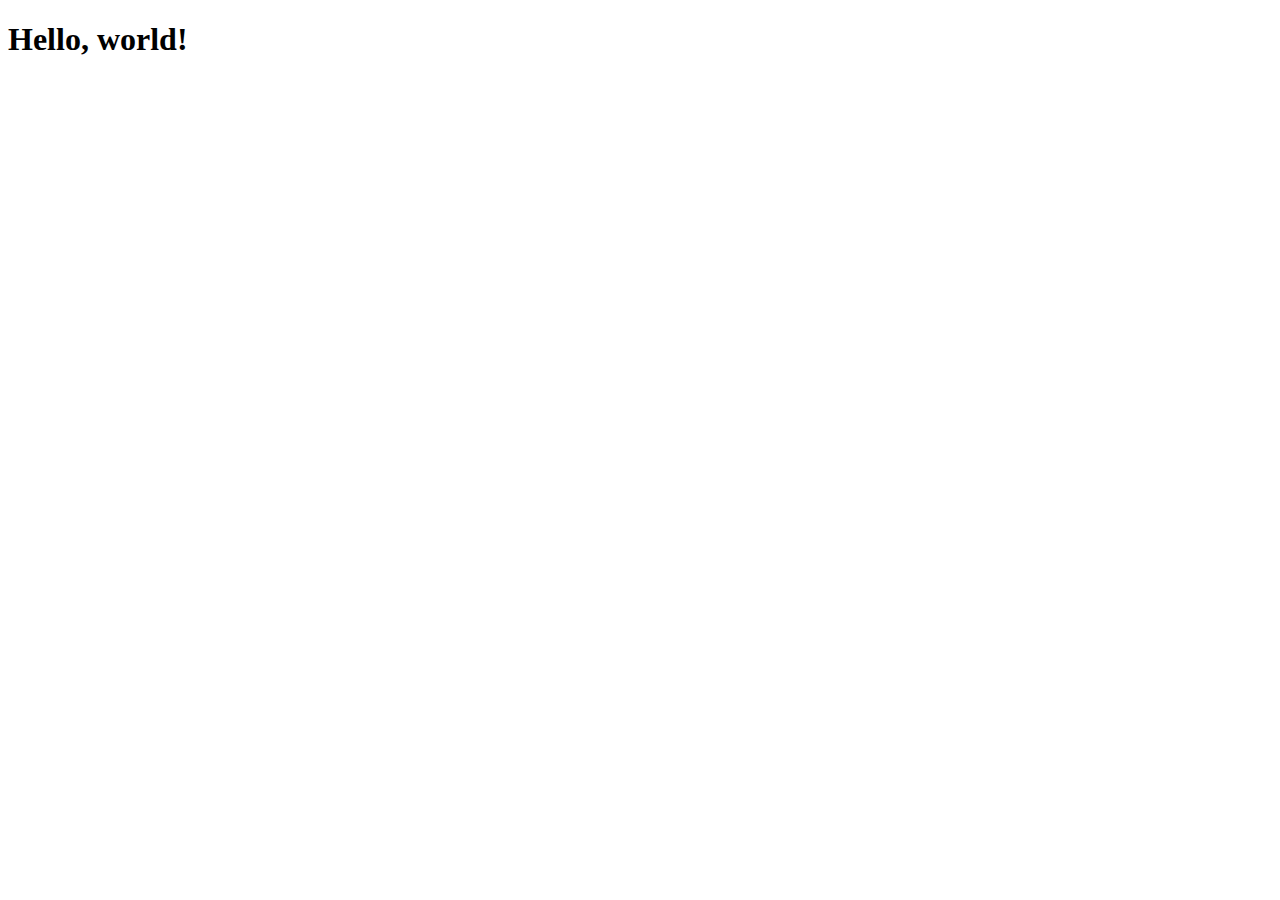
==== index.html @ 631a51d3 "Initialization" ====
<!DOCTYPE html>
<html lang="en">
  <head>
    <!-- Required meta tags -->
    <meta charset="utf-8" />
    <meta name="viewport" content="width=device-width, initial-scale=1" />

    <!-- Bootstrap CSS -->
    <link
      href="https://cdn.jsdelivr.net/npm/bootstrap@5.0.2/dist/css/bootstrap.min.css"
      rel="stylesheet"
      integrity="sha384-EVSTQN3/azprG1Anm3QDgpJLIm9Nao0Yz1ztcQTwFspd3yD65VohhpuuCOmLASjC"
      crossorigin="anonymous"
    />

    <title>Hello, world!</title>
  </head>
  <body>
    <h1>Hello, world!</h1>

    <!--Bootstrap Scripts-->
    <script
      src="https://cdn.jsdelivr.net/npm/bootstrap@5.0.2/dist/js/bootstrap.bundle.min.js"
      integrity="sha384-MrcW6ZMFYlzcLA8Nl+NtUVF0sA7MsXsP1UyJoMp4YLEuNSfAP+JcXn/tWtIaxVXM"
      crossorigin="anonymous"
    ></script>
  </body>
</html>
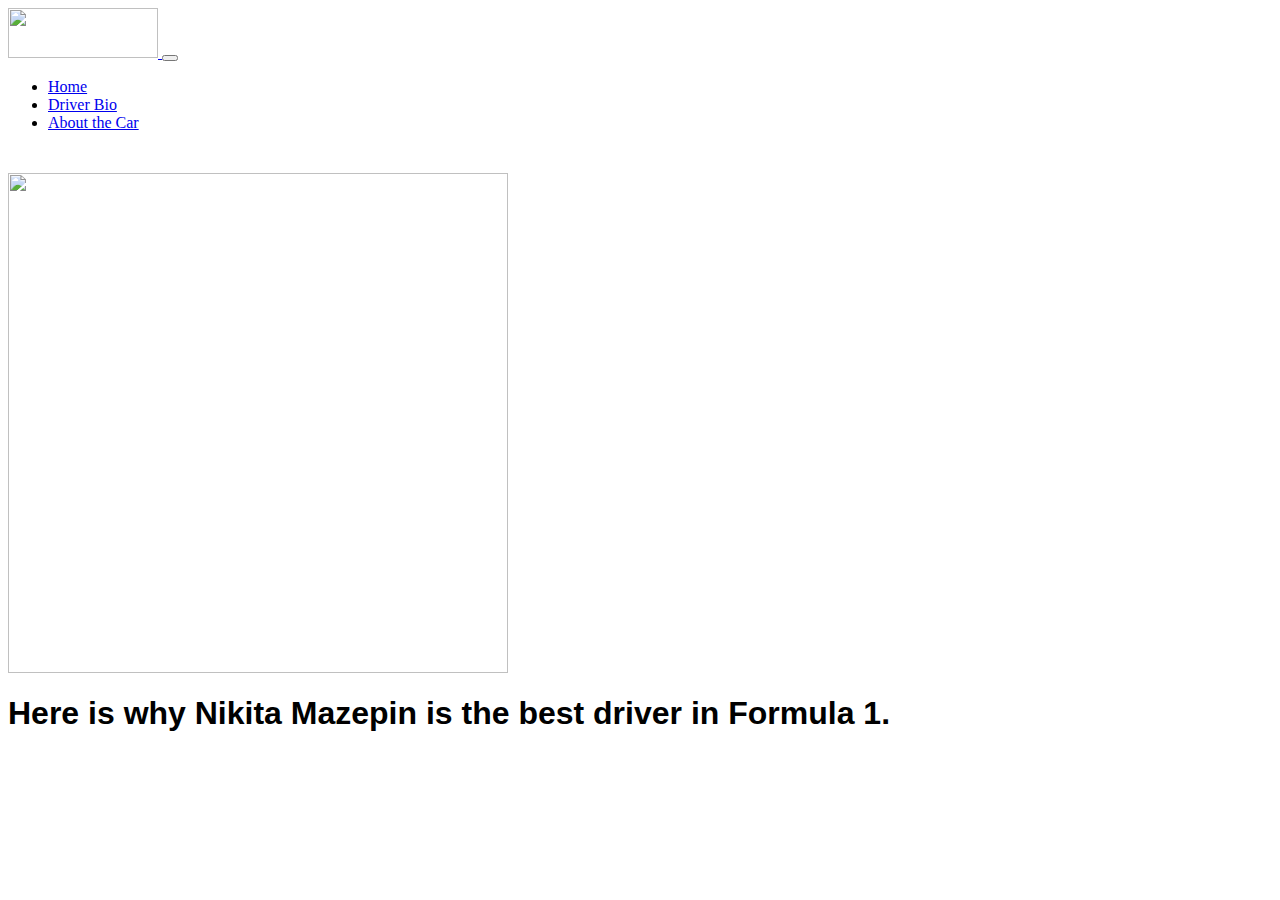
==== commit 7a66d019: "Added stuff" ====
--- a/index.html
+++ b/index.html
@@ -12,11 +12,59 @@
       integrity="sha384-EVSTQN3/azprG1Anm3QDgpJLIm9Nao0Yz1ztcQTwFspd3yD65VohhpuuCOmLASjC"
       crossorigin="anonymous"
     />
+    <link href="stylesheet.css" rel="stylesheet" />
 
     <title>Hello, world!</title>
   </head>
   <body>
-    <h1>Hello, world!</h1>
+    <!--Navbar-->
+    <nav class="navbar navbar-expand-lg navbar-light bg-light">
+      <div class="container-fluid">
+        <a class="navbar-brand" href="#">
+          <img
+            src="https://cdn.worldvectorlogo.com/logos/haas-f1-team-logo.svg"
+            id="haas-logo"
+          />
+        </a>
+        <button
+          class="navbar-toggler"
+          type="button"
+          data-bs-toggle="collapse"
+          data-bs-target="#navbarNav"
+          aria-controls="navbarNav"
+          aria-expanded="false"
+          aria-label="Toggle navigation"
+        >
+          <span class="navbar-toggler-icon"></span>
+        </button>
+        <div class="collapse navbar-collapse" id="navbarNav">
+          <ul class="navbar-nav">
+            <li class="nav-item">
+              <a class="nav-link active" aria-current="page" href="#">Home</a>
+            </li>
+            <li class="nav-item">
+              <a class="nav-link" href="#">Driver Bio</a>
+            </li>
+            <li class="nav-item">
+              <a class="nav-link" href="#">About the Car</a>
+            </li>
+          </ul>
+        </div>
+      </div>
+    </nav>
+    <!--End of Navbar-->
+
+    <!-- Main Content-->
+    <img
+      src="https://f1chronicle.com/wp-content/uploads/2020/12/Nikita-Mazepin-812x812.jpg"
+      class="mx-auto"
+      id="profilepicture"
+    />
+
+    <div id="herotextbox" class="mx-auto">
+      <h1>Here is why Nikita Mazepin is the best driver in Formula 1.</h1>
+    </div>
+    <!--End of Main Content-->
 
     <!--Bootstrap Scripts-->
     <script
--- a/stylesheet.css
+++ b/stylesheet.css
@@ -0,0 +1,25 @@
+<<<<<<< Updated upstream
+body{
+    background-color:lightskyblue;
+}
+h1{
+    align-self: center;
+    font-family: Helvetica;
+}
+=======
+#herotextbox {
+  width: 800px;
+}
+
+#profilepicture {
+  display: block;
+  width: 500px;
+  height: 500px;
+  padding-top: 2%;
+}
+
+#haas-logo {
+  width: 150px;
+  height: 50px;
+}
+>>>>>>> Stashed changes
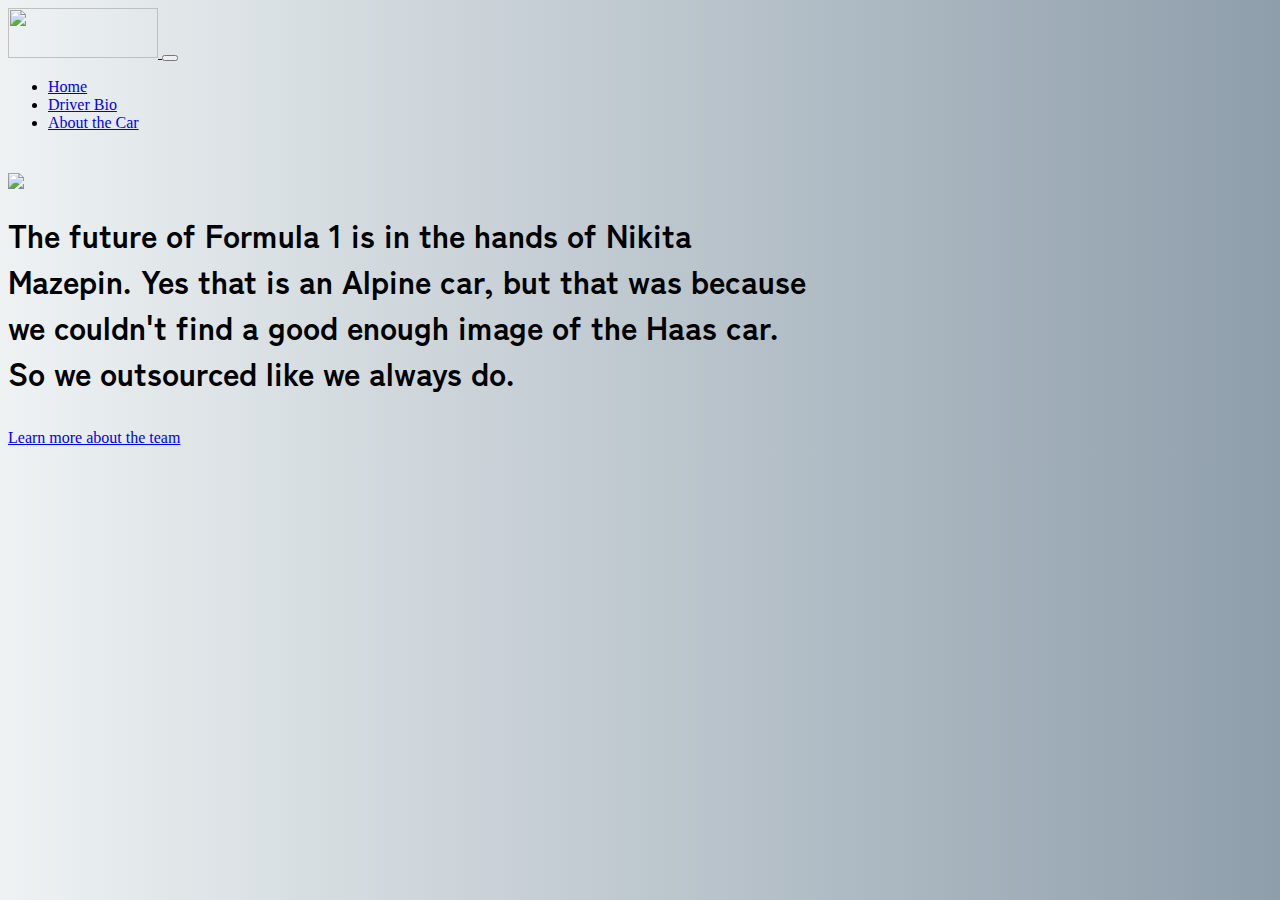
==== commit fa247786: "Added Gradient Background, Button, Hero Text and Image" ====
--- a/index.html
+++ b/index.html
@@ -12,9 +12,20 @@
       integrity="sha384-EVSTQN3/azprG1Anm3QDgpJLIm9Nao0Yz1ztcQTwFspd3yD65VohhpuuCOmLASjC"
       crossorigin="anonymous"
     />
+
+    <!-- Custom CSS-->
     <link href="stylesheet.css" rel="stylesheet" />
 
-    <title>Hello, world!</title>
+    <!--Fonts-->
+    <link rel="preconnect" href="https://fonts.googleapis.com" />
+    <link rel="preconnect" href="https://fonts.gstatic.com" crossorigin />
+    <link
+      href="https://fonts.googleapis.com/css2?family=Zen+Kaku+Gothic+Antique:wght@300;400;700&display=swap"
+      rel="stylesheet"
+    />
+
+    <!--Title-->
+    <title>HAAS Master Plan</title>
   </head>
   <body>
     <!--Navbar-->
@@ -56,13 +67,27 @@
 
     <!-- Main Content-->
     <img
-      src="https://f1chronicle.com/wp-content/uploads/2020/12/Nikita-Mazepin-812x812.jpg"
-      class="mx-auto"
+      src="http://graphics.thomsonreuters.com/data/f1/images/cars2021/Alpine.png"
+      class="mx-auto img-fluid"
       id="profilepicture"
     />
 
     <div id="herotextbox" class="mx-auto">
-      <h1>Here is why Nikita Mazepin is the best driver in Formula 1.</h1>
+      <h1 class="text-center" id="herotext">
+        The future of Formula 1 is in the hands of Nikita Mazepin. Yes that is
+        an Alpine car, but that was because we couldn't find a good enough image
+        of the Haas car. So we outsourced like we always do.
+      </h1>
+    </div>
+
+    <div id="herobutton" class="d-grid gap-2 col-6 mx-auto">
+      <a
+        href="https://www.formula1.com/en/teams/Haas-F1-Team.html"
+        class="btn btn-lg btn-primary mx-auto"
+        target="_blank"
+      >
+        Learn more about the team
+      </a>
     </div>
     <!--End of Main Content-->
 
--- a/stylesheet.css
+++ b/stylesheet.css
@@ -1,20 +1,23 @@
-<<<<<<< Updated upstream
-body{
-    background-color:lightskyblue;
-}
-h1{
-    align-self: center;
-    font-family: Helvetica;
-}
-=======
+body {
+  background: #8e9eab; /* fallback for old browsers */
+  background: -webkit-linear-gradient(to right, #eef2f3, #8e9eab);
+  background: linear-gradient(to right, #eef2f3, #8e9eab);
+}
+
+h1 {
+  align-self: center;
+  font-family: Helvetica;
+}
 #herotextbox {
   width: 800px;
 }
 
+#herotext {
+  font-family: "Zen Kaku Gothic Antique", sans-serif;
+}
+
 #profilepicture {
   display: block;
-  width: 500px;
-  height: 500px;
   padding-top: 2%;
 }
 
@@ -22,4 +25,7 @@
   width: 150px;
   height: 50px;
 }
->>>>>>> Stashed changes
+
+#herobutton {
+  padding-top: 1%;
+}
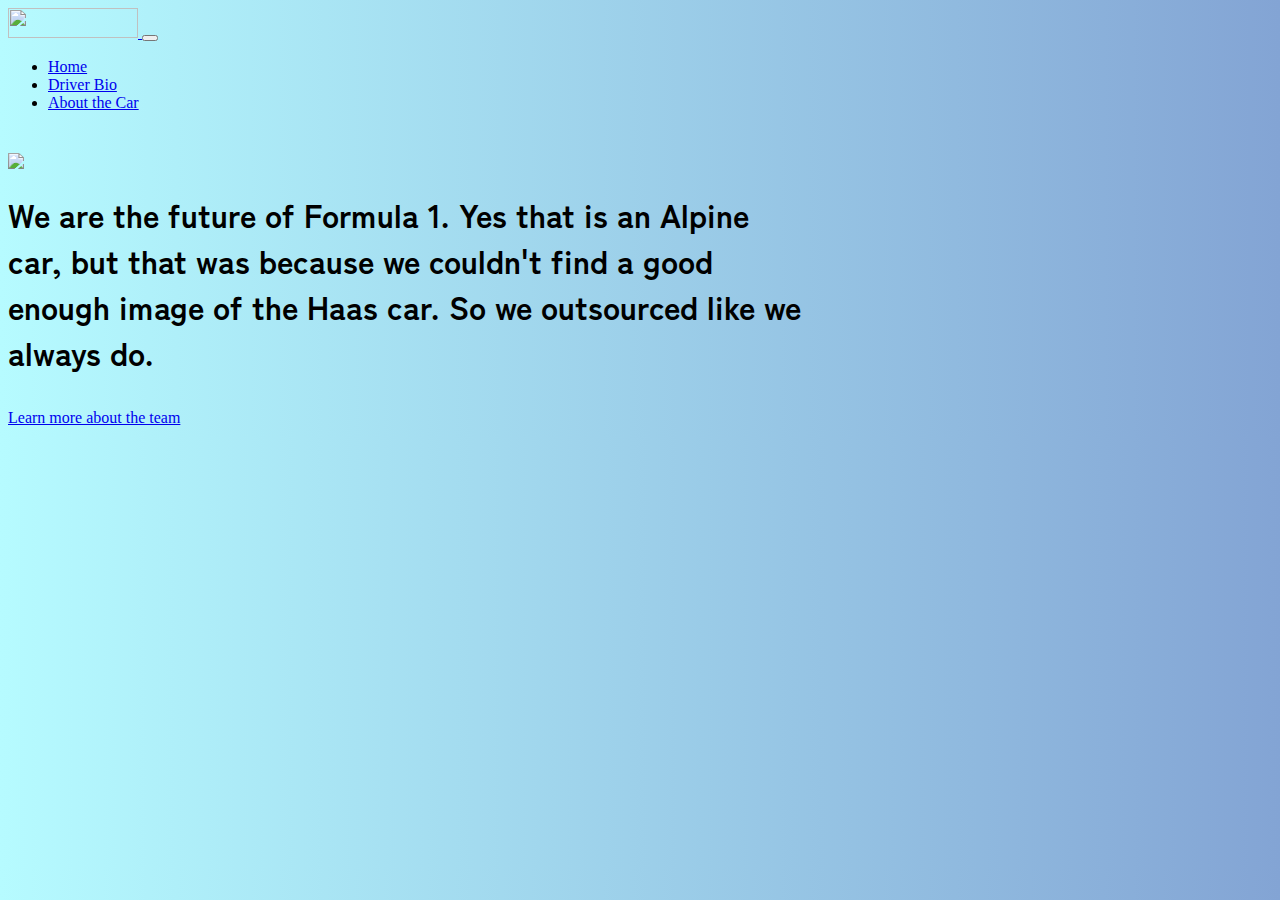
==== commit 37387a9b: "Update index.html" ====
--- a/index.html
+++ b/index.html
@@ -54,10 +54,10 @@
               <a class="nav-link active" aria-current="page" href="#">Home</a>
             </li>
             <li class="nav-item">
-              <a class="nav-link" href="#">Driver Bio</a>
+              <a class="nav-link" href="driverbio.html">Driver Bio</a>
             </li>
             <li class="nav-item">
-              <a class="nav-link" href="#">About the Car</a>
+              <a class="nav-link" href="aboutthecar.html">About the Car</a>
             </li>
           </ul>
         </div>
@@ -74,9 +74,9 @@
 
     <div id="herotextbox" class="mx-auto">
       <h1 class="text-center" id="herotext">
-        The future of Formula 1 is in the hands of Nikita Mazepin. Yes that is
-        an Alpine car, but that was because we couldn't find a good enough image
-        of the Haas car. So we outsourced like we always do.
+        We are the future of Formula 1. Yes that is an Alpine car, but that was
+        because we couldn't find a good enough image of the Haas car. So we
+        outsourced like we always do.
       </h1>
     </div>
 
--- a/stylesheet.css
+++ b/stylesheet.css
@@ -1,7 +1,7 @@
 body {
-  background: #8e9eab; /* fallback for old browsers */
-  background: -webkit-linear-gradient(to right, #eef2f3, #8e9eab);
-  background: linear-gradient(to right, #eef2f3, #8e9eab);
+  background: #83a4d4;
+  background: -webkit-linear-gradient(to right, #b6fbff, #83a4d4);
+  background: linear-gradient(to right, #b6fbff, #83a4d4);
 }
 
 h1 {
@@ -22,8 +22,8 @@
 }
 
 #haas-logo {
-  width: 150px;
-  height: 50px;
+  width: 130px;
+  height: 30px;
 }
 
 #herobutton {
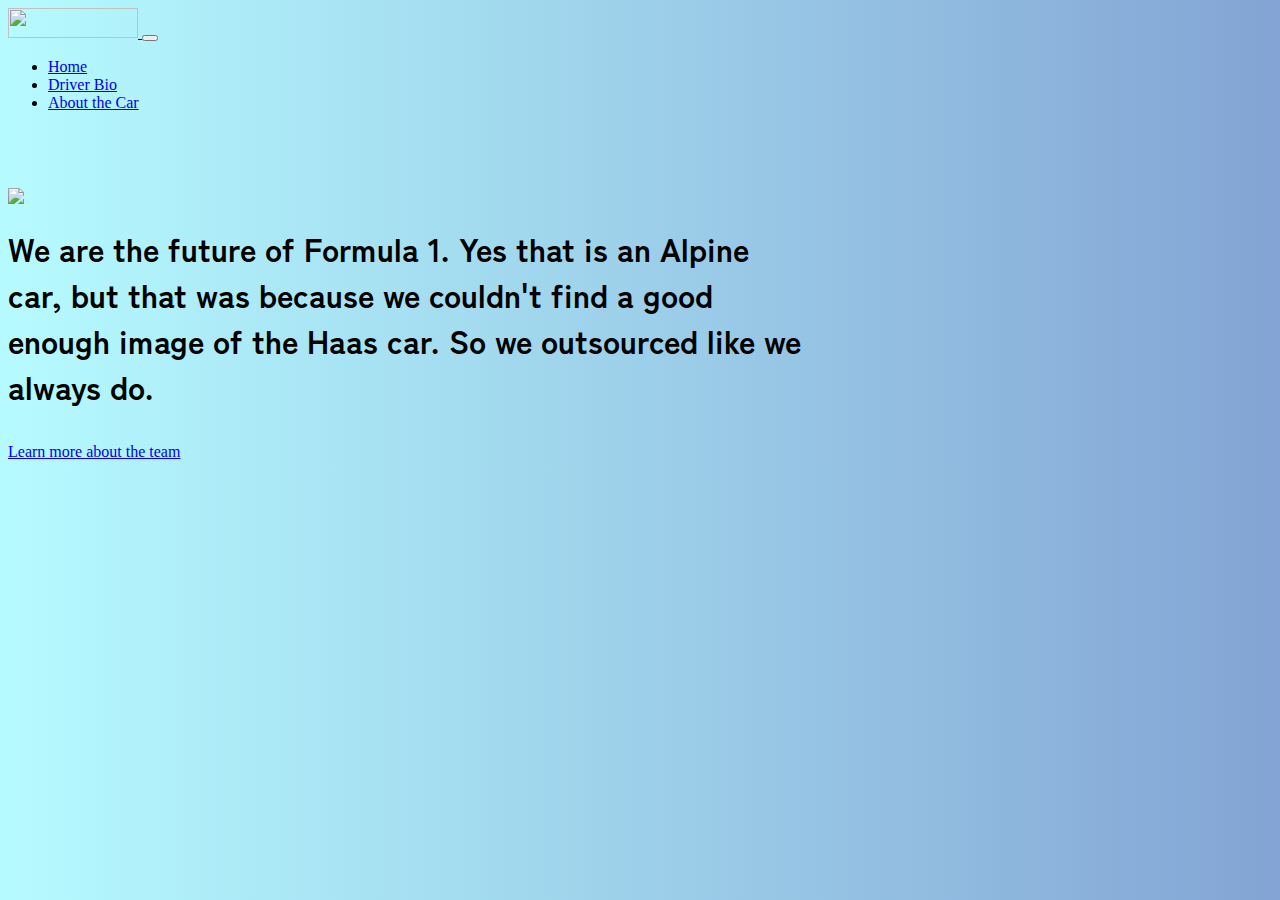
==== commit 914fca17: "Finished Driver Bio Page" ====
--- a/index.html
+++ b/index.html
@@ -69,7 +69,7 @@
     <img
       src="http://graphics.thomsonreuters.com/data/f1/images/cars2021/Alpine.png"
       class="mx-auto img-fluid"
-      id="profilepicture"
+      id="carpicture"
     />
 
     <div id="herotextbox" class="mx-auto">
@@ -89,6 +89,7 @@
         Learn more about the team
       </a>
     </div>
+
     <!--End of Main Content-->
 
     <!--Bootstrap Scripts-->
--- a/stylesheet.css
+++ b/stylesheet.css
@@ -4,10 +4,6 @@
   background: linear-gradient(to right, #b6fbff, #83a4d4);
 }
 
-h1 {
-  align-self: center;
-  font-family: Helvetica;
-}
 #herotextbox {
   width: 800px;
 }
@@ -16,9 +12,9 @@
   font-family: "Zen Kaku Gothic Antique", sans-serif;
 }
 
-#profilepicture {
+#carpicture {
   display: block;
-  padding-top: 2%;
+  margin-top: 6%;
 }
 
 #haas-logo {
@@ -29,3 +25,22 @@
 #herobutton {
   padding-top: 1%;
 }
+
+#profilepicture {
+  display: block;
+  width: 25%;
+  height: 25%;
+  margin-top: 1%;
+}
+
+.accordionbio {
+  padding-left: 20%;
+  padding-right: 20%;
+  padding-top: 3%;
+  padding-bottom: 3%;
+}
+
+#biotitletext {
+  padding-top: 1%;
+  font-family: "Zen Kaku Gothic Antique", sans-serif;
+}
